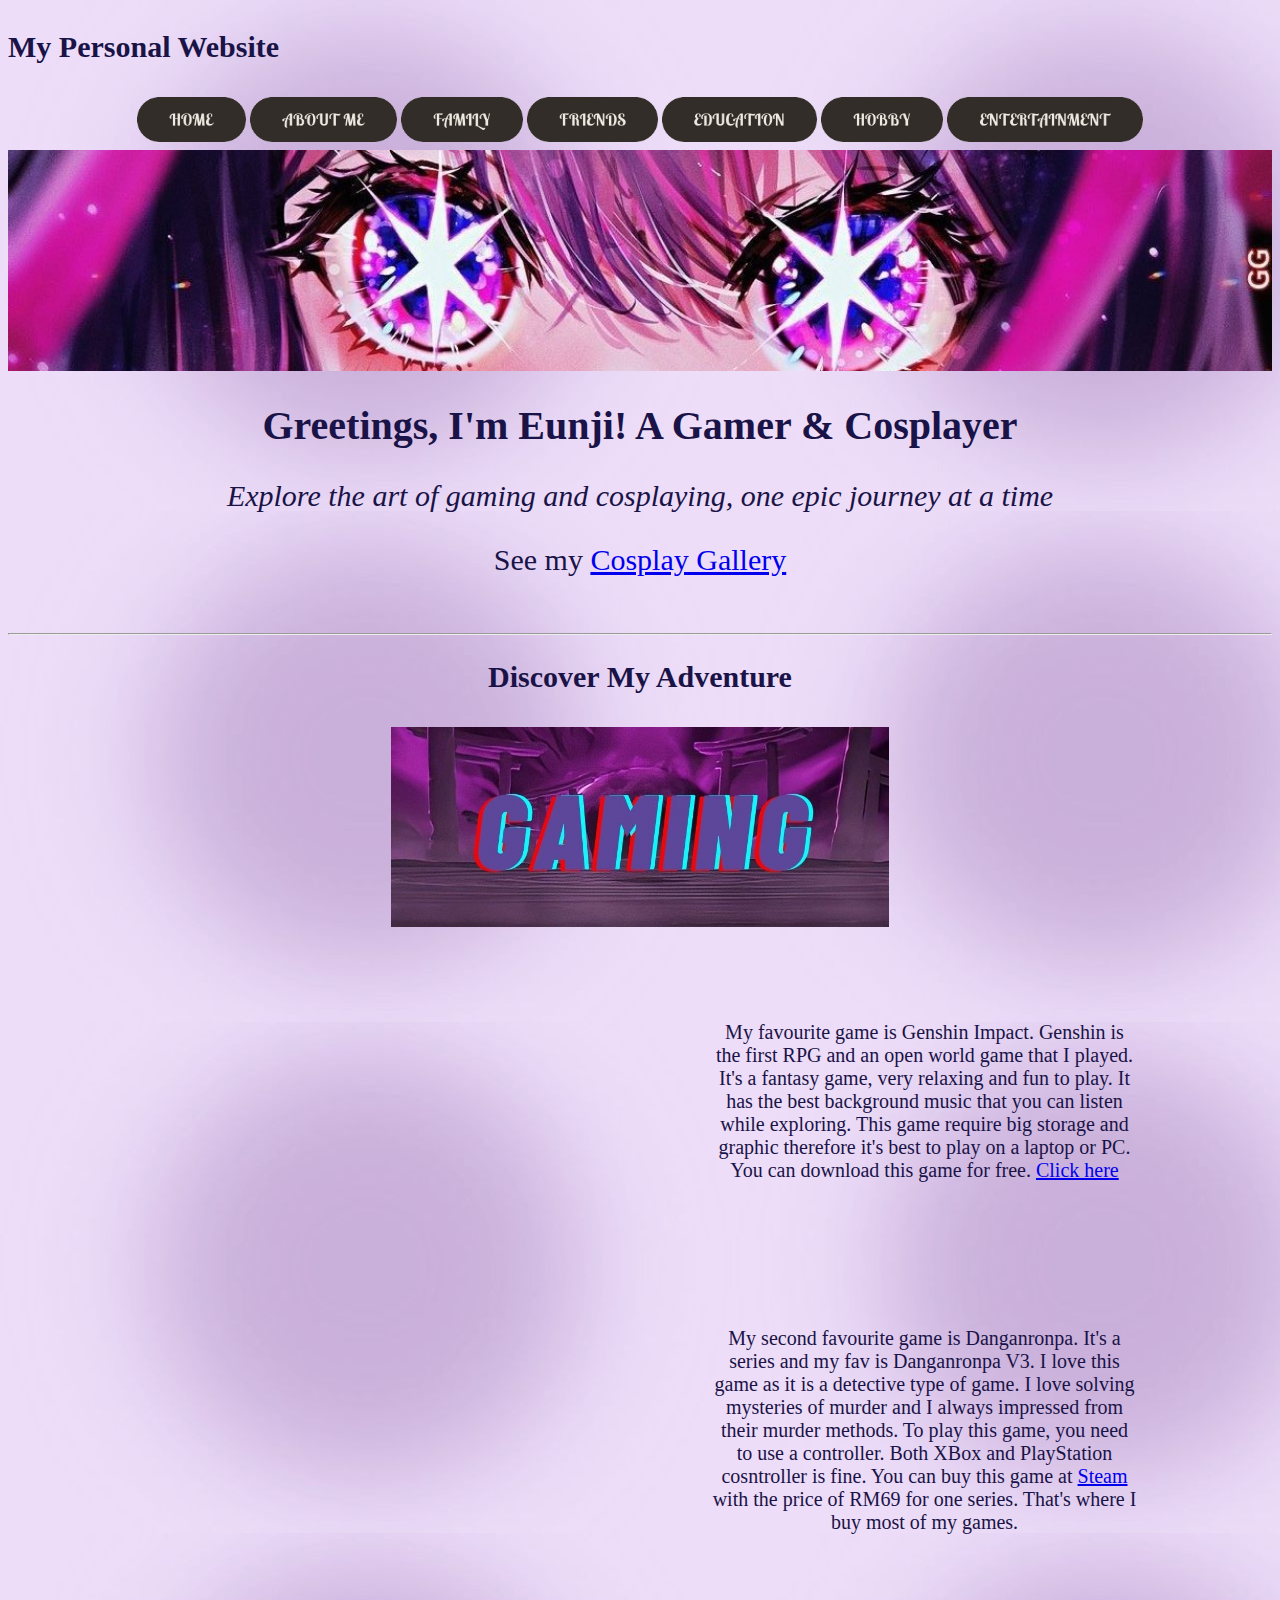
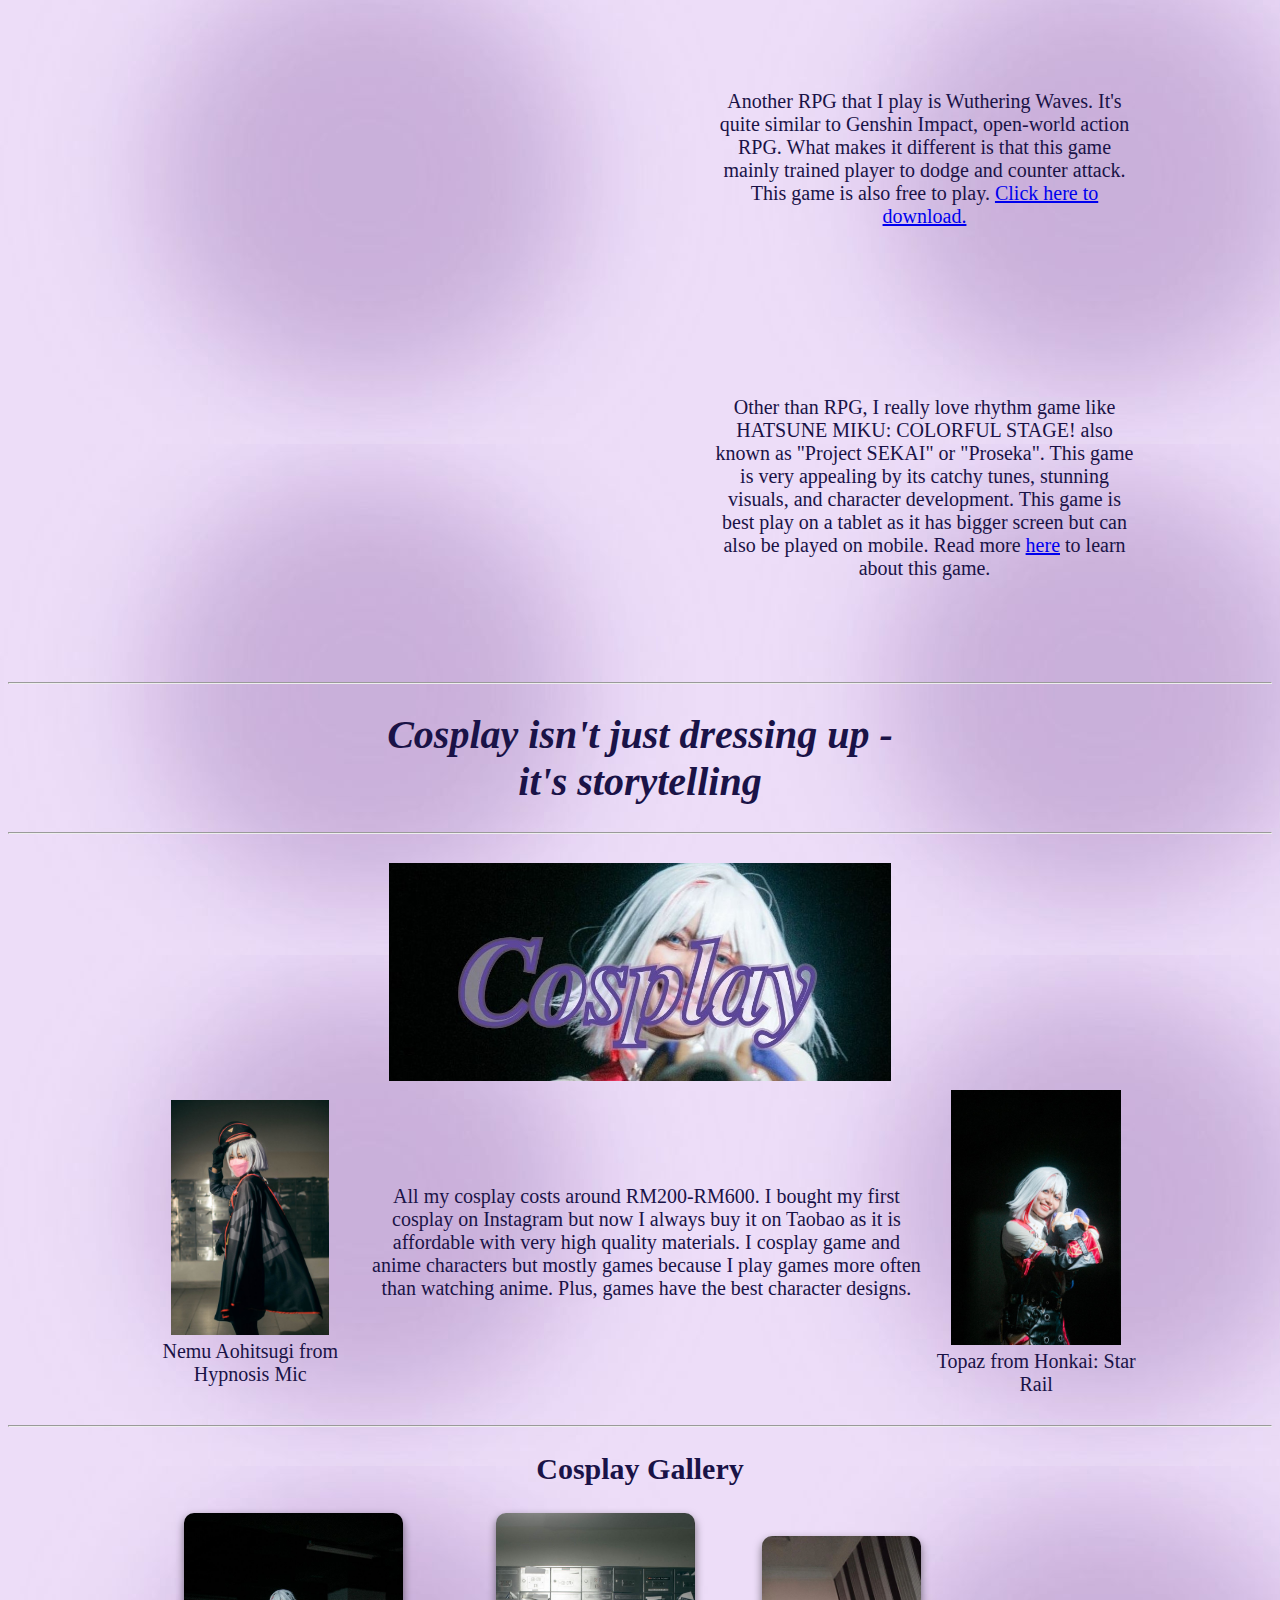
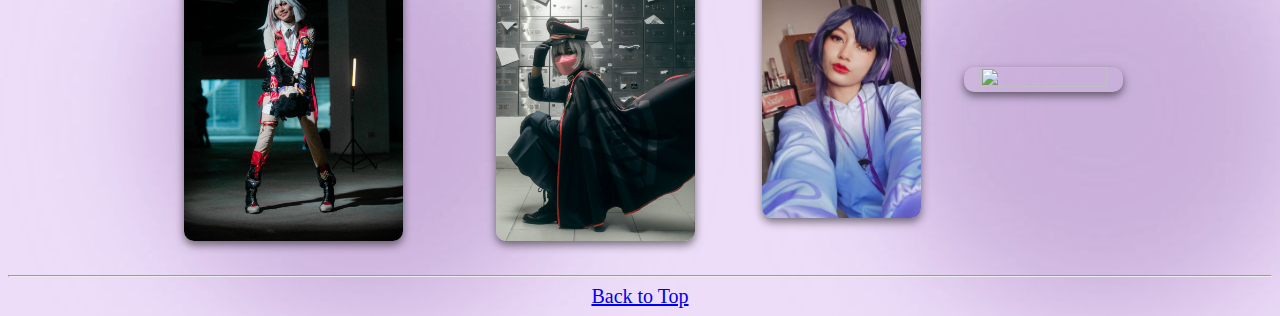
==== hobby.html @ af75ab1c "Add files via upload" ====
<!DOCTYPE html>
<html>
<head> 
<title>Hobby</title>

<link rel="stylesheet" type="text/css" href="hobby.css" />

</head>
<body background="image/lilac.jpg">

<a id="top"></a>

<h3>My Personal Website</h3>

<table align="center" class="nav-table" width="100%">
<tr>
<td><a href="index.html"><img src="image1/home.png"></a></td>
<td><a href="aboutme.html"><img src="image1/aboutme.png"></a></td>
<td><a href="family.html"><img src="image1/family.png"></a></td>
<td><a href="friends.html"><img src="image1/friends.png"></a></td>
<td><a href="education.html"><img src="image1/education.png"></a></td>
<td><a href="hobby.html"><img src="image1/hobby.png"></a></td>
<td><a href="entertainment.html"><img src="image1/entertainment.png"></a></td>
</tr>
</table>

<img src="image1/ai1.jpg" width="100%">

<h1>Greetings, I'm Eunji! A Gamer & Cosplayer</h1>
<p><i>Explore the art of gaming and cosplaying, one epic journey 
at a time</i></p>
<p>See my <a href="#cospic">Cosplay Gallery</a></p>
<br>
<hr>

<h2>Discover My Adventure</h2>

<table class="center" cellspacing="7">
<tr>
<td colspan="2"><img src="image/gaming.jpg" width="50%" height="50%"></td>
</tr>

<tr>
<td><iframe width="560" height="315" src="https://www.youtube.com/
embed/TAlKhARUcoY?si=O23kXAepvy-RR0US" title="YouTube video player" 
frameborder="0" allow="accelerometer; autoplay; clipboard-write; 
encrypted-media; gyroscope; picture-in-picture; web-share" referrerpolicy
="strict-origin-when-cross-origin" allowfullscreen></iframe></td>

<td>My favourite game is Genshin Impact. Genshin is the first RPG and an 
open world game that I played. It's a fantasy game, very relaxing and 
fun to play. It has the best background music that you can listen while 
exploring. This game require big storage and graphic therefore it's 
best to play on a laptop or PC. You can download this game for free. 
<a href="https://genshin.hoyoverse.com/en/" target="_blank">Click here</a></td>
</tr>

<tr>
<td><iframe width="560" height="315" src="https://www.youtube.com/embed
/zAKPDTPiCz8?si=npdDsJdNXooKGkN1" title="YouTube video player" frameborder
="0" allow="accelerometer; autoplay; clipboard-write; encrypted-media; 
gyroscope; picture-in-picture; web-share" referrerpolicy="strict-origin
-when-cross-origin" allowfullscreen></iframe></td>

<td>My second favourite game is Danganronpa. It's a series and 
my fav is Danganronpa V3. I love this game as it is a detective type of game. 
I love solving mysteries of murder and I always impressed from their murder methods. 
To play this game, you need to use a controller. Both XBox and PlayStation 
cosntroller is fine. You can buy this game at <a href="https://store.
steampowered.com/" target="_blank">Steam</a> 
with the price of RM69 for one series. That's where I buy most of my 
games.</td>
</tr>

<tr>
<td><iframe width="560" height="315" src="https://www.youtube.com/
embed/R8htow_6tRc?si=LTIvaJ7OYctvIU1m" title="YouTube video player" 
frameborder="0" allow="accelerometer; autoplay; clipboard-write; 
encrypted-media; gyroscope; picture-in-picture; web-share" referrerpolicy
="strict-origin-when-cross-origin" allowfullscreen></iframe></td>

<td>Another RPG that I play is Wuthering Waves. It's quite similar to 
Genshin Impact, open-world action RPG. What makes it different is that 
this game mainly trained player to dodge and counter attack. This game 
is also free to play. <a href="https://wutheringwaves.kurogames.com/en/main/" target="_blank">
Click here to download.</a></td>
</tr>

<tr>
<td><iframe width="560" height="315" src="https://www.youtube.com/
embed/P8m0NCsK-dQ?si=D1NT_NbQKXhdldwV" title="YouTube video player" 
frameborder="0" allow="accelerometer; autoplay; clipboard-write; 
encrypted-media; gyroscope; picture-in-picture; web-share" referrerpolicy
="strict-origin-when-cross-origin" allowfullscreen></iframe></td>

<td>Other than RPG, I really love rhythm game like HATSUNE MIKU: 
COLORFUL STAGE! also known as "Project SEKAI" or "Proseka". This game 
is very appealing by its catchy tunes, stunning visuals, and character 
development. This game is best play on a tablet as it has bigger screen 
but can also be played on mobile. Read more <a href="https://colorfulstage.com/" target="_blank">
here</a> to learn about this game.</td>
</tr>
</table>
<br>
<hr>

<h1><i>Cosplay isn't just dressing up - 
<br>it's storytelling</i></h2>
<hr>
<br>

<table class="center">
<tr>
<td colspan="3"><img src="image/cosban.jpg" width="50%" height="50%"></td>
</tr>

<tr>
<td><img src="image/nemu.jpg" width="70%" height="70%">
<br>Nemu Aohitsugi from Hypnosis Mic</td>
<td>All my cosplay costs around RM200-RM600. I bought my first cosplay on Instagram 
but now I always buy it on Taobao as it is affordable with very high quality materials. 
I cosplay game and anime characters but mostly games because I play games more 
often than watching anime. Plus, games have the best character designs.</td>
<td><img src="image/topaz1.jpg" width="80%" height="80%">
<br>Topaz from Honkai: Star Rail</td>
</table>
<br>
<hr>

<h2><a id="cospic">Cosplay Gallery</a></h2>

<table align="center">
<tr align="center">
<td><img src="image/topaz.jpg" width="70%" height="70%" class="cosplay-image"></td>
<td><img src="image/nemu2.jpg" width="70%" height="70%" class="cosplay-image"></td>
<td width="20%"><img src="image/ei.jpg" width="80%" height="80%" class="cosplay-image"></td>
<td width="20%"><img src="image/kafka.jpg" width="80%" height="80%" class="cosplay-image"></td>
</tr>
</table>
<br>
<hr>

<footer>
<center><a href="#top">Back to Top</a></center>
</footer>

</font>
</body>
</html>
---- hobby.css ----
<style>
body {background-image: url("image/lilac.jpg"); margin: 0; padding: 0; 
font-family: Garamond; color: #1a1347;}

a {color: #ee6983v;}

h2, p {font-size: 30px; text-align: center;}
h1 {font-size: 40px; text-align: center;}
h3 {font-size: 30px;}

table {width: 80%; text-align: center;}
table.center {margin-right: auto; margin-left: auto;}
td {font-size: 20px;}

h1, h2, h3, p, td {font-family: garamond; color: #1a1347;}

footer {font-size: 20px;}

.cosplay-image {border-radius: 10px; box-shadow: 0px 4px 8px rgba(0, 0, 0, 0.5);}
.cosplay-image img:hover {transform: scale(1.1);}

.nav-table {
    margin: 0 auto; /* Center the table horizontally */
}

.nav-table img {
    width: 100%; /* Larger navigation icons */
    transition: transform 0.3s ease;
}

.nav-table img:hover {
    transform: scale(1.1);
}

</style>
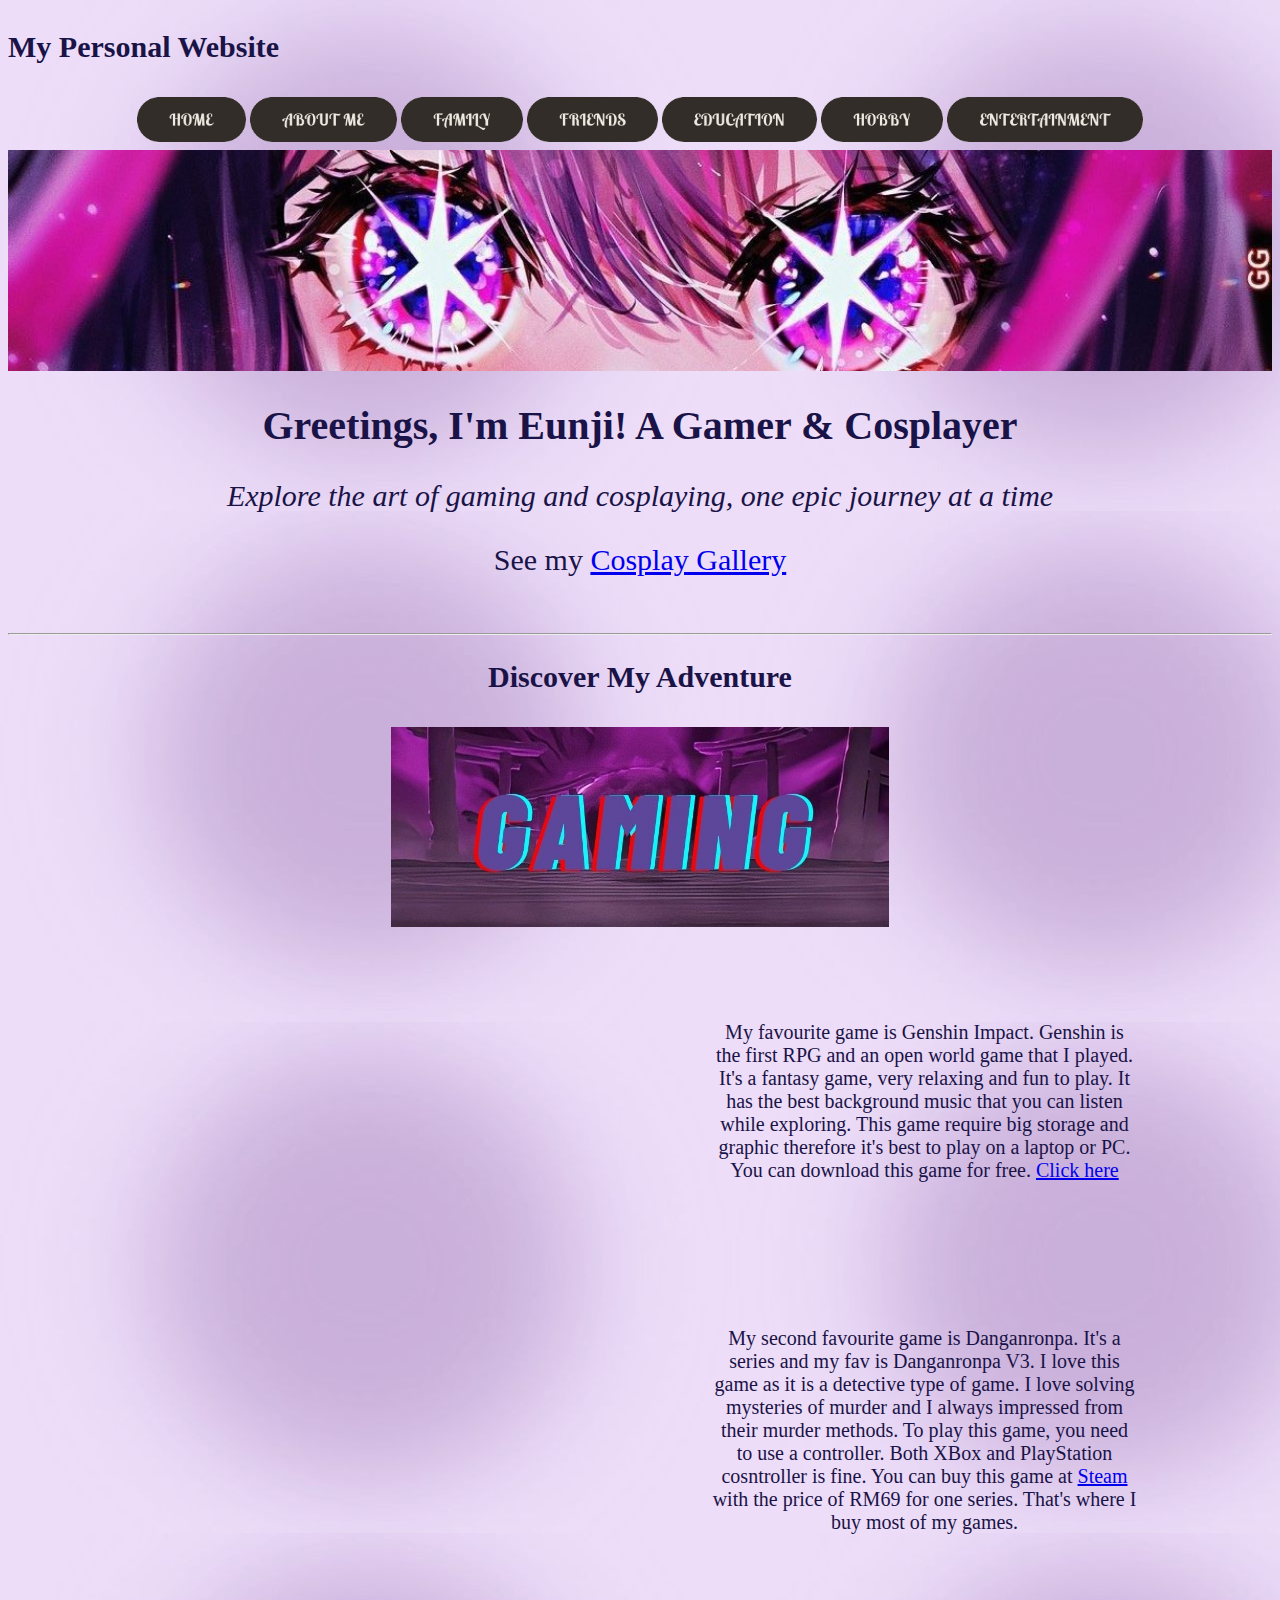
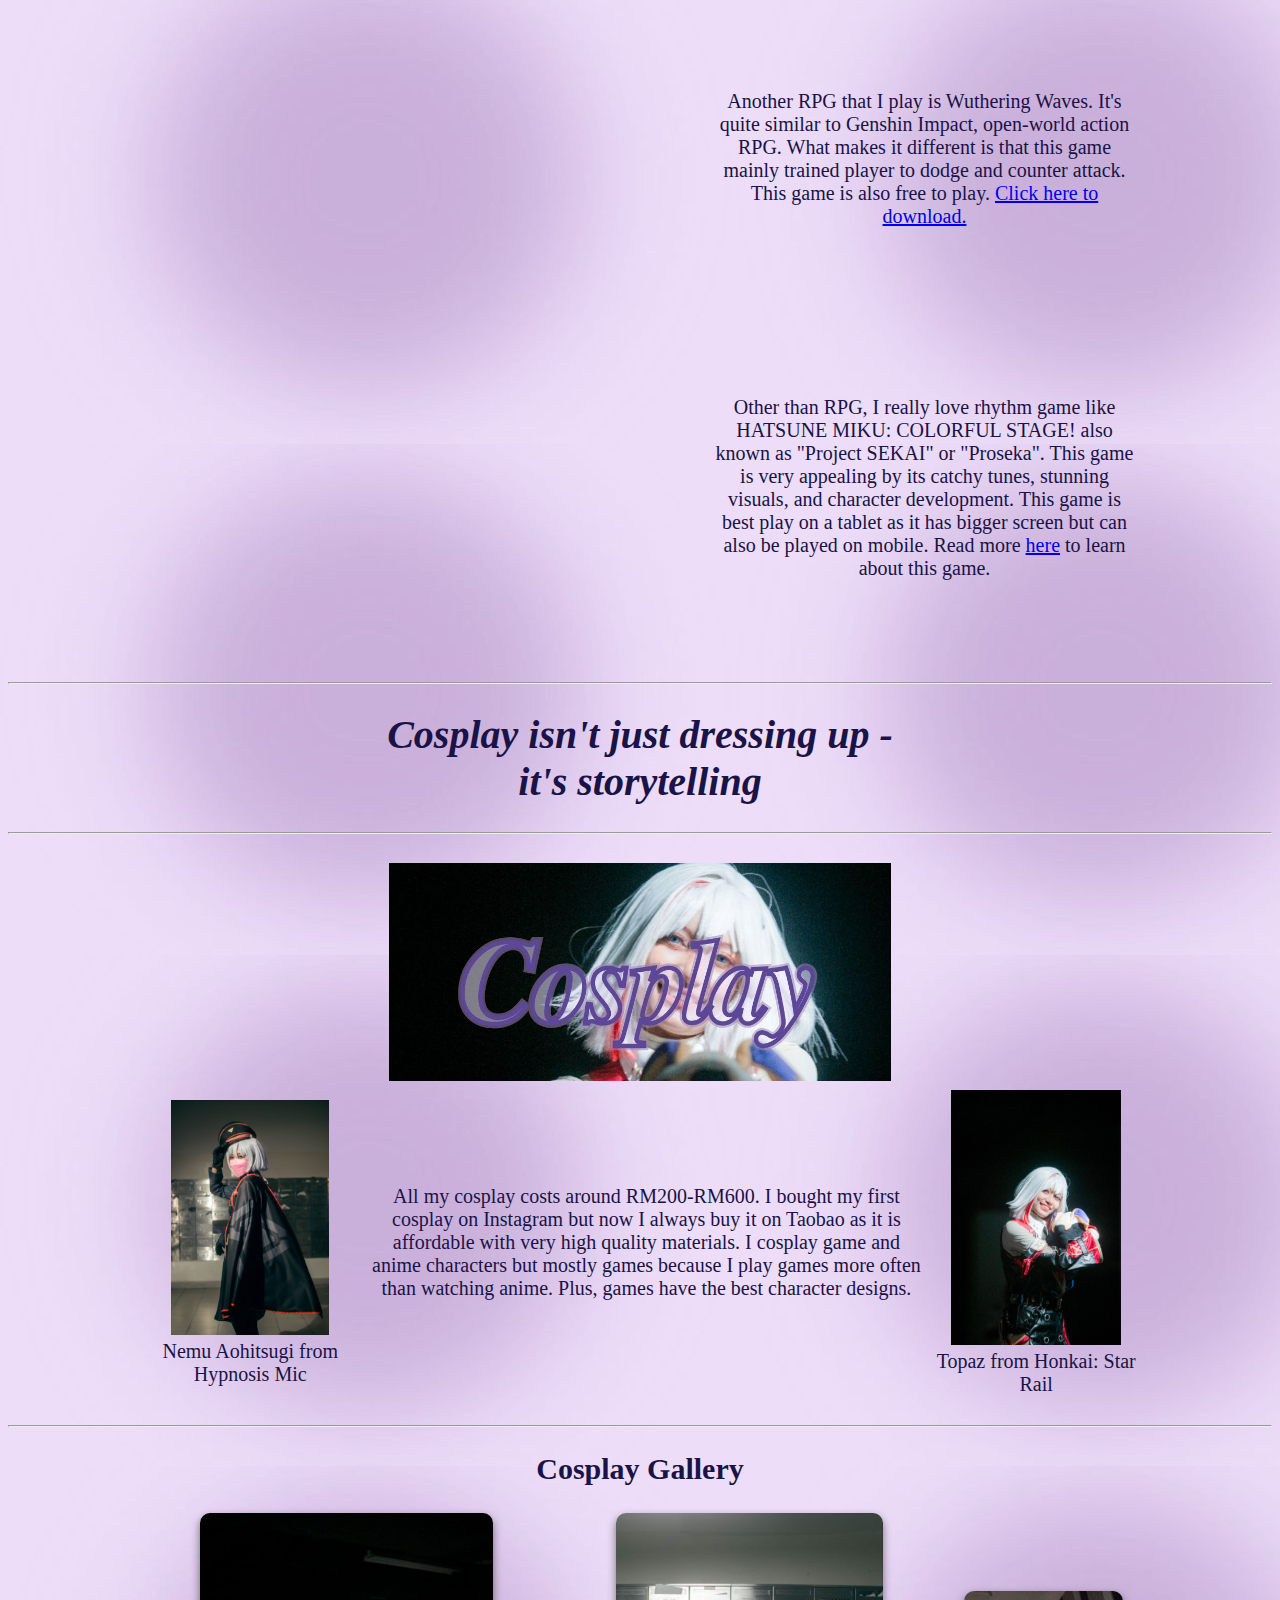
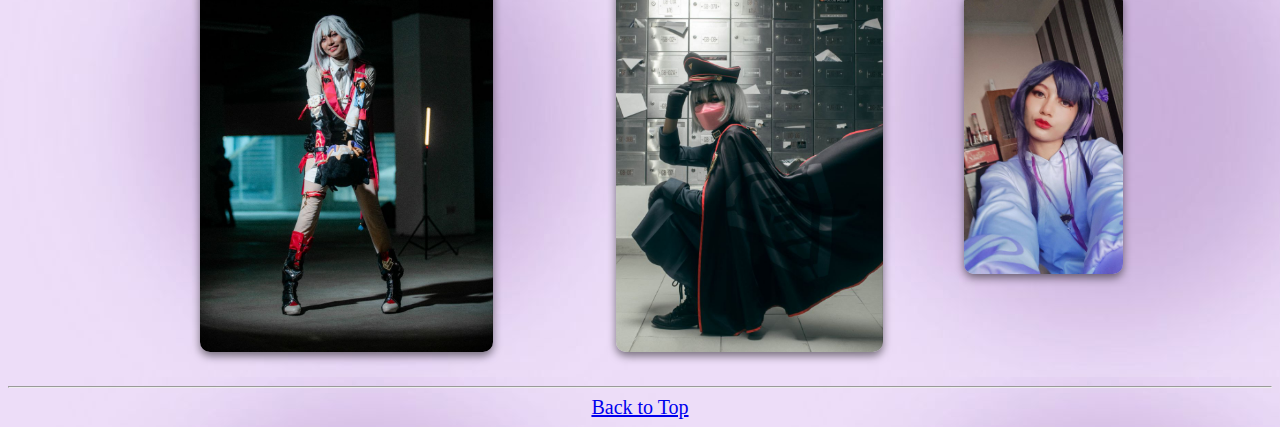
==== commit a4cadb63: "Update hobby.html" ====
--- a/hobby.html
+++ b/hobby.html
@@ -134,7 +134,6 @@
 <td><img src="image/topaz.jpg" width="70%" height="70%" class="cosplay-image"></td>
 <td><img src="image/nemu2.jpg" width="70%" height="70%" class="cosplay-image"></td>
 <td width="20%"><img src="image/ei.jpg" width="80%" height="80%" class="cosplay-image"></td>
-<td width="20%"><img src="image/kafka.jpg" width="80%" height="80%" class="cosplay-image"></td>
 </tr>
 </table>
 <br>
@@ -146,4 +145,4 @@
 
 </font>
 </body>
-</html>+</html>
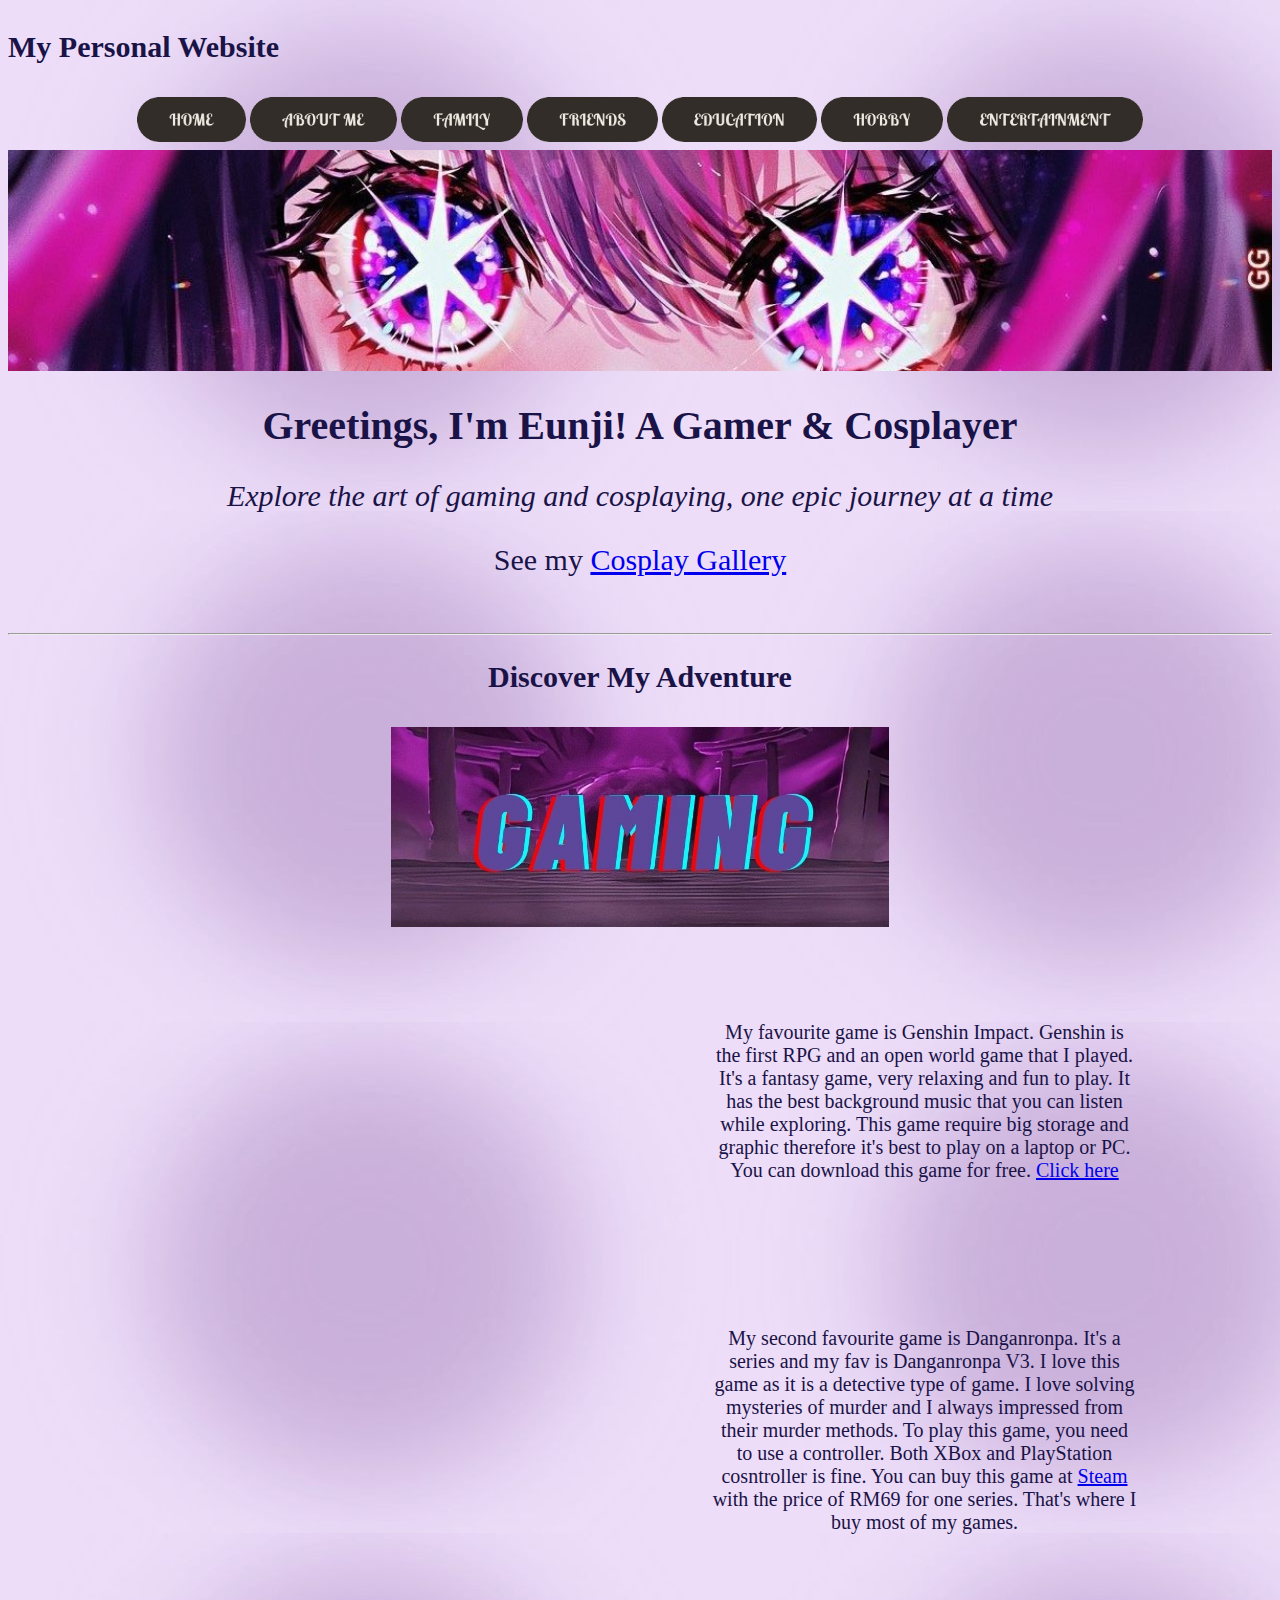
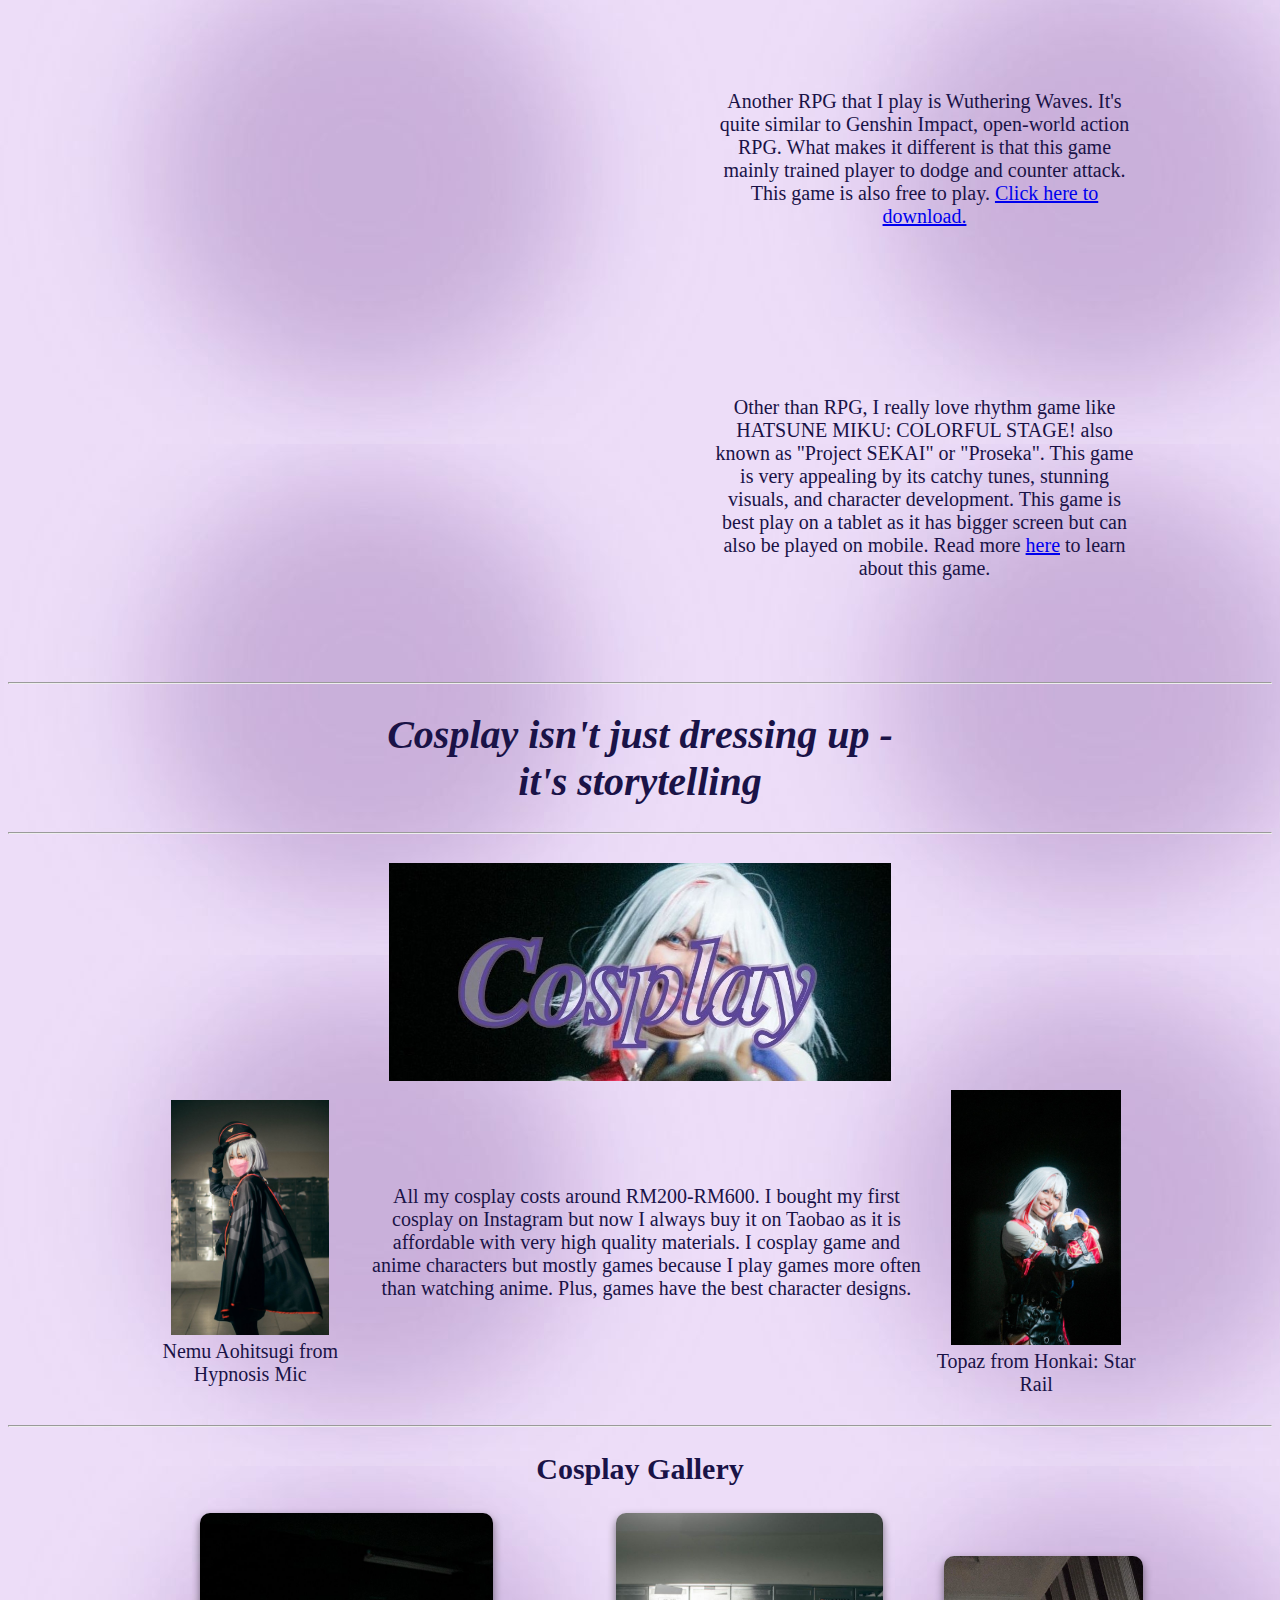
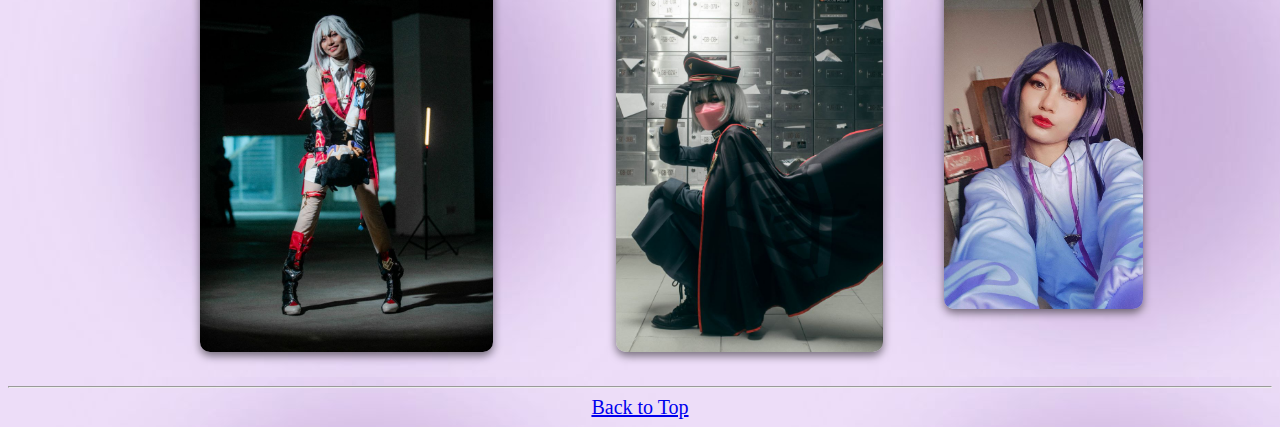
==== commit 83c53551: "Update hobby.html" ====
--- a/hobby.html
+++ b/hobby.html
@@ -133,7 +133,7 @@
 <tr align="center">
 <td><img src="image/topaz.jpg" width="70%" height="70%" class="cosplay-image"></td>
 <td><img src="image/nemu2.jpg" width="70%" height="70%" class="cosplay-image"></td>
-<td width="20%"><img src="image/ei.jpg" width="80%" height="80%" class="cosplay-image"></td>
+<td width="20%"><img src="image/ei.jpg" width="100%" height="100%" class="cosplay-image"></td>
 </tr>
 </table>
 <br>
